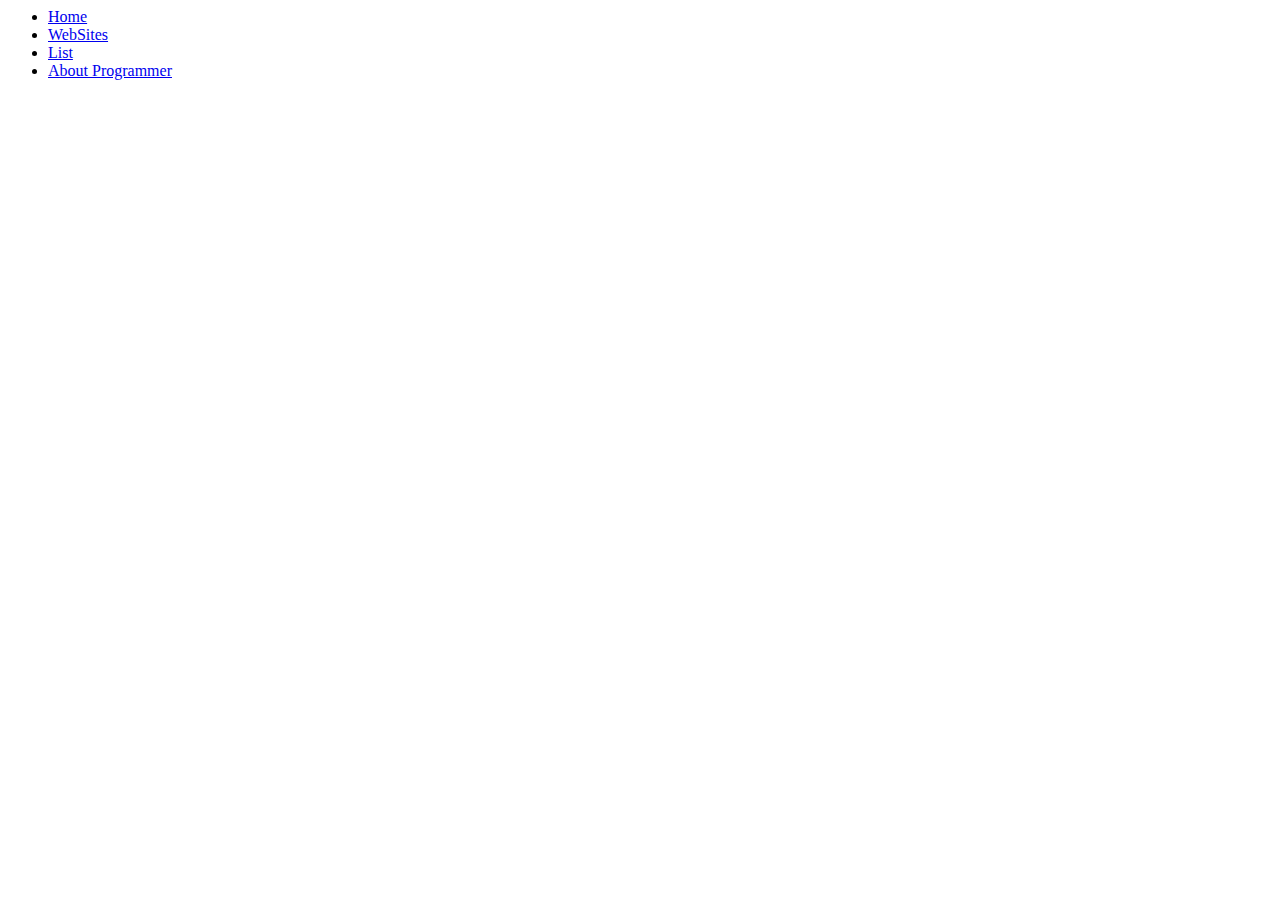
==== HTML/NavBar.html @ 60116c1a "My Agenda" ====
<html lang="en">
    <script type="text/javascript" src="../JS/script.js"></script>
<head>
    <meta charset="UTF-8">
    <meta name="viewport" content="width=device-width, initial-scale=1.0">
    <link rel="stylesheet" href="../CSS/style.css">
    <title>My Film List</title>
</head>
<body>
    <ul>
        <li><a class="active" href="#home">Home</a></li>
        <li><a href="#WebSites">WebSites</a></li>
        <li><a href="#List">List</a></li>
        <li><a href="#about">About Programmer</a></li>
      </ul>
</body>
</html>
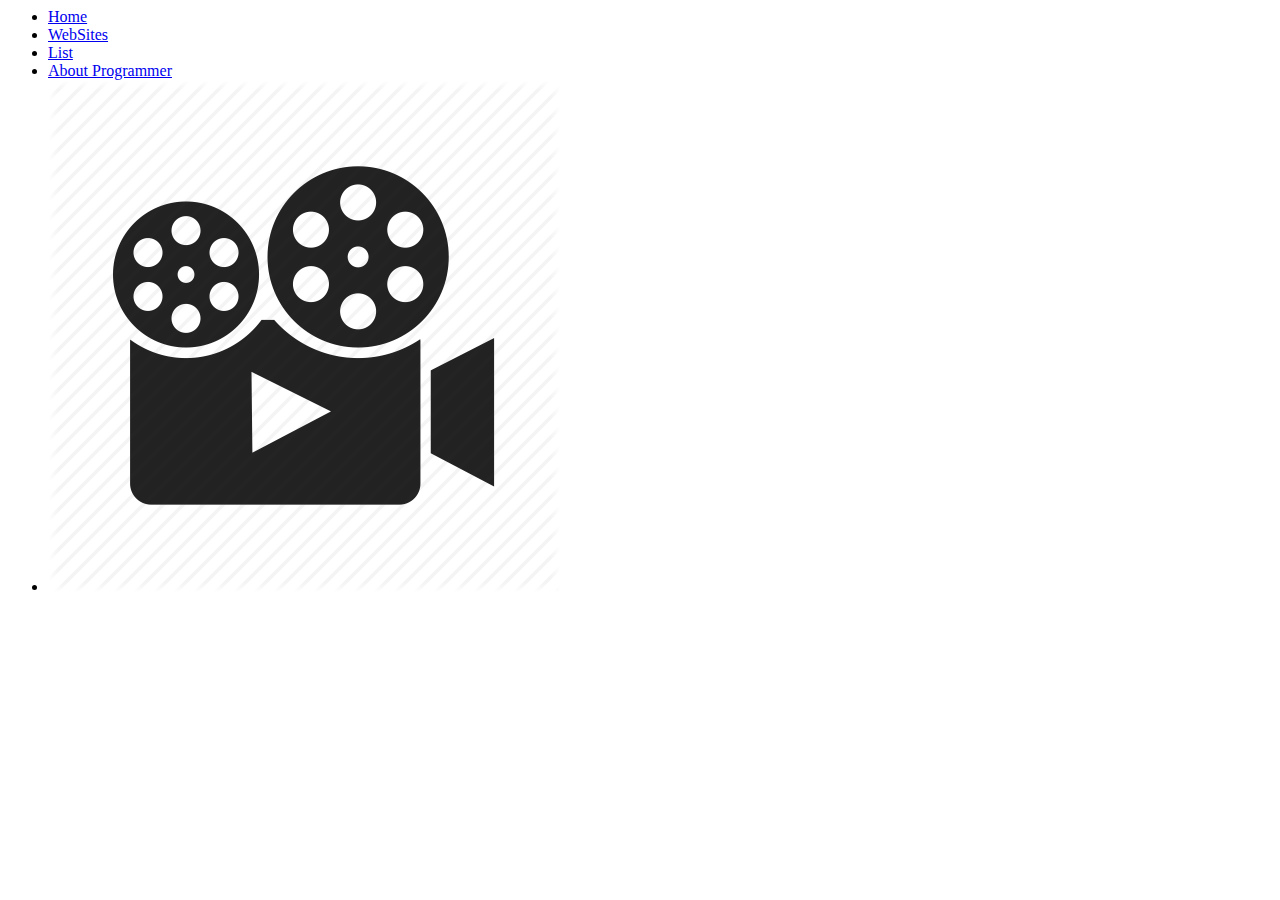
==== commit e0675f51: "." ====
--- a/HTML/NavBar.html
+++ b/HTML/NavBar.html
@@ -12,6 +12,7 @@
         <li><a href="#WebSites">WebSites</a></li>
         <li><a href="#List">List</a></li>
         <li><a href="#about">About Programmer</a></li>
+        <li><img src="../Image/icon_stie.png" alt="LOGO" id="icon"></li>
       </ul>
 </body>
 </html>